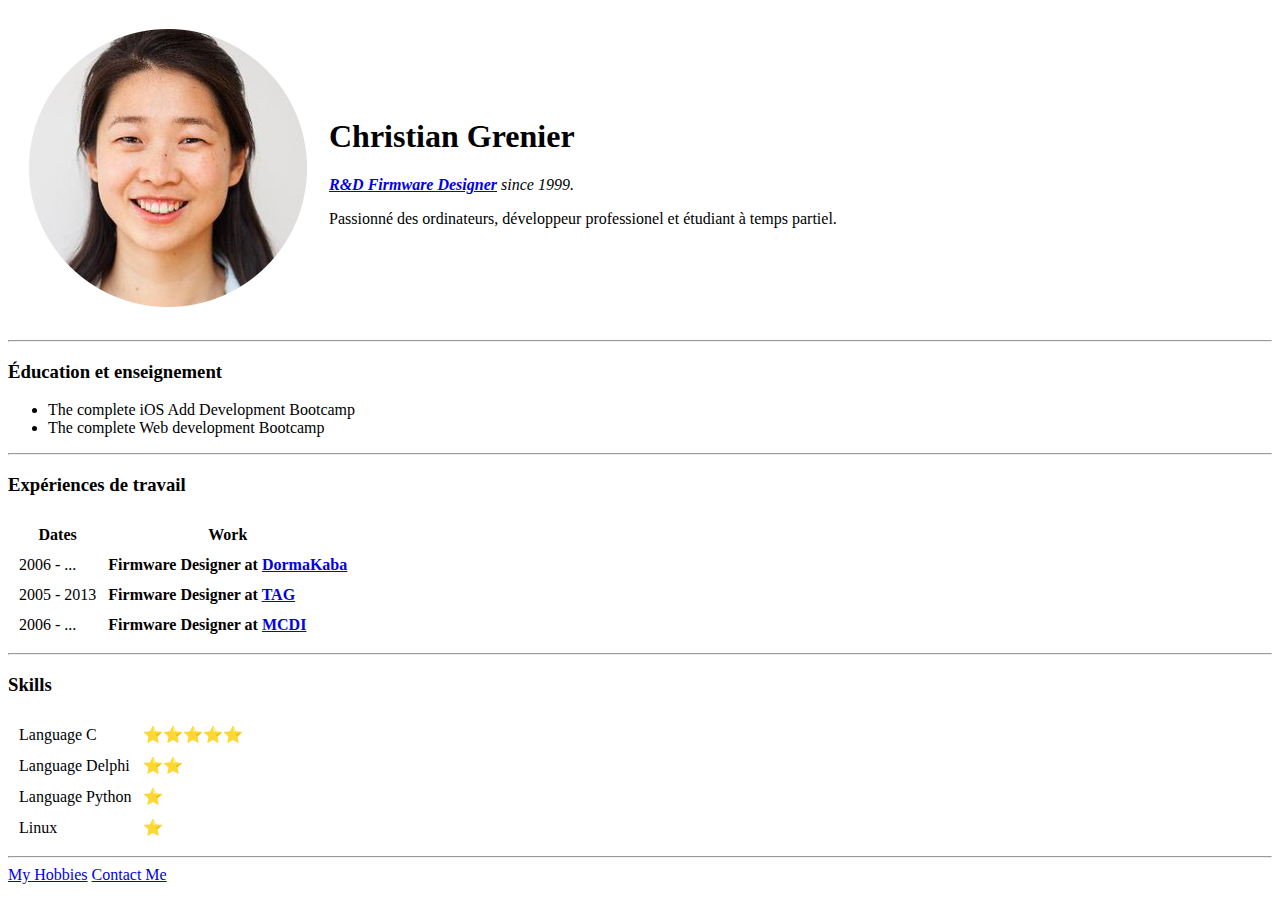
==== index.html @ 99862232 "Course #26 Start" ====
<!DOCTYPE html>
<html lang="en">

<head>
  <meta charset="UTF-8">
  <title>Site personnel de Christian</title>
</head>
<body>
  <table cellspacing="20">
    <tr>
      <td><img src="images/angela.png" alt="Angela profile picture"></td>
      <td>
        <h1>Christian Grenier</h1>
        <p><em><strong><a href="https://quijouequi.com/comedien/3229/christian-grenier">R&D Firmware Designer</a></strong> since 1999.</em></p>
        <p>Passionné des ordinateurs, développeur professionel et étudiant à temps partiel.</p>
      </td>
    </tr>
  </table>
  <hr>
  <h3>Éducation et enseignement</h3>
  <ul>
    <li>The complete iOS Add Development Bootcamp</li>
    <li>The complete Web development Bootcamp</li>
  </ul>
  <hr>
  <h3>Expériences de travail</h3>
  <table cellspacing="10">
    <thead>
      <th>Dates</th>
      <th>Work</th>
    </thead>
    <tbody>
      <tr>
        <td>2006 - ...</td>
        <td><strong>Firmware Designer at <a href="https://www.dormakaba.com">DormaKaba</a></strong></td>
      </tr>
      <tr>
        <td>2005 - 2013</td>
        <td><strong>Firmware Designer at <a href="https://www.tagtracking.ca/">TAG</a></strong></td>
      </tr>
      <tr>
        <td>2006 - ...</td>
        <td><strong>Firmware Designer at <a href="https://mcdi.com/">MCDI</a></strong></td>
      </tr>
    </tbody>
  </table>
  <hr>
  <h3>Skills</h3>
  <table cellspacing="10">
    <tr>
      <td>Language C</td>
      <td>⭐⭐⭐⭐⭐</td>
    </tr>
    <tr>
      <td>Language Delphi</td>
      <td>⭐⭐</td>
    </tr>
    <tr>
      <td>Language Python</td>
      <td>⭐</td>
    </tr>
    <tr>
      <td>Linux</td>
      <td>⭐</td>
    </tr>
  </table>
  <hr>
  <a href="hobbies.html">My Hobbies</a>
  <a href="contact-me.html">Contact Me</a>
</body>

</html>
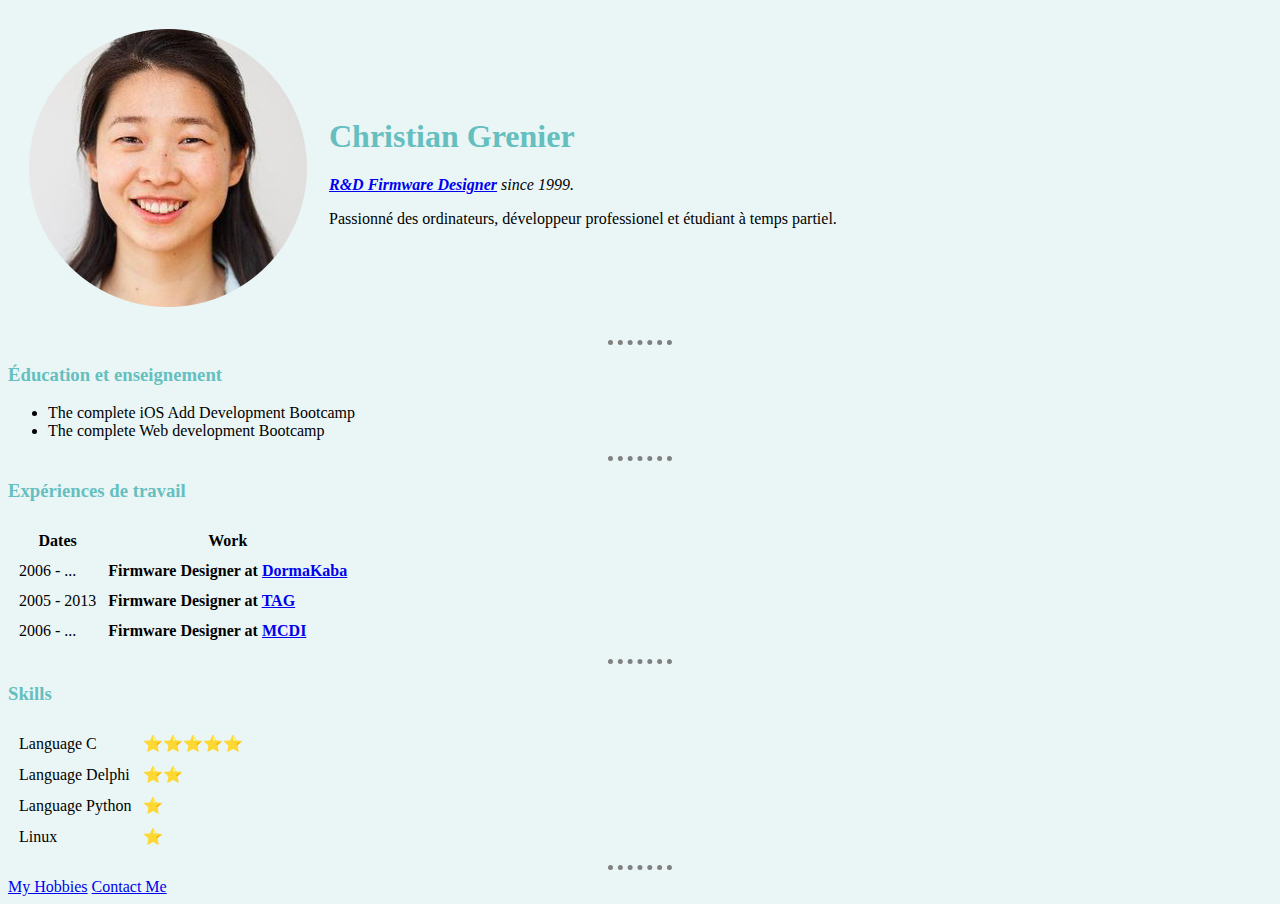
==== commit c7a159cf: "+ Courses #35, Start CSS Debugging" ====
--- a/index.html
+++ b/index.html
@@ -4,7 +4,9 @@
 <head>
   <meta charset="UTF-8">
   <title>Site personnel de Christian</title>
+  <link rel="stylesheet" href="css/styles.css">
 </head>
+
 <body>
   <table cellspacing="20">
     <tr>
--- a/css/styles.css
+++ b/css/styles.css
@@ -0,0 +1,19 @@
+body {
+  background-color: #EAF6F6;
+}
+
+hr {
+  border-style: none;
+  border-top-style: dotted;
+  border-color: grey;
+  border-width: 5px;
+  width: 5%
+}
+
+h1 {
+  color: #66BfBF;
+}
+
+h3 {
+  color: #66BfBF;
+}
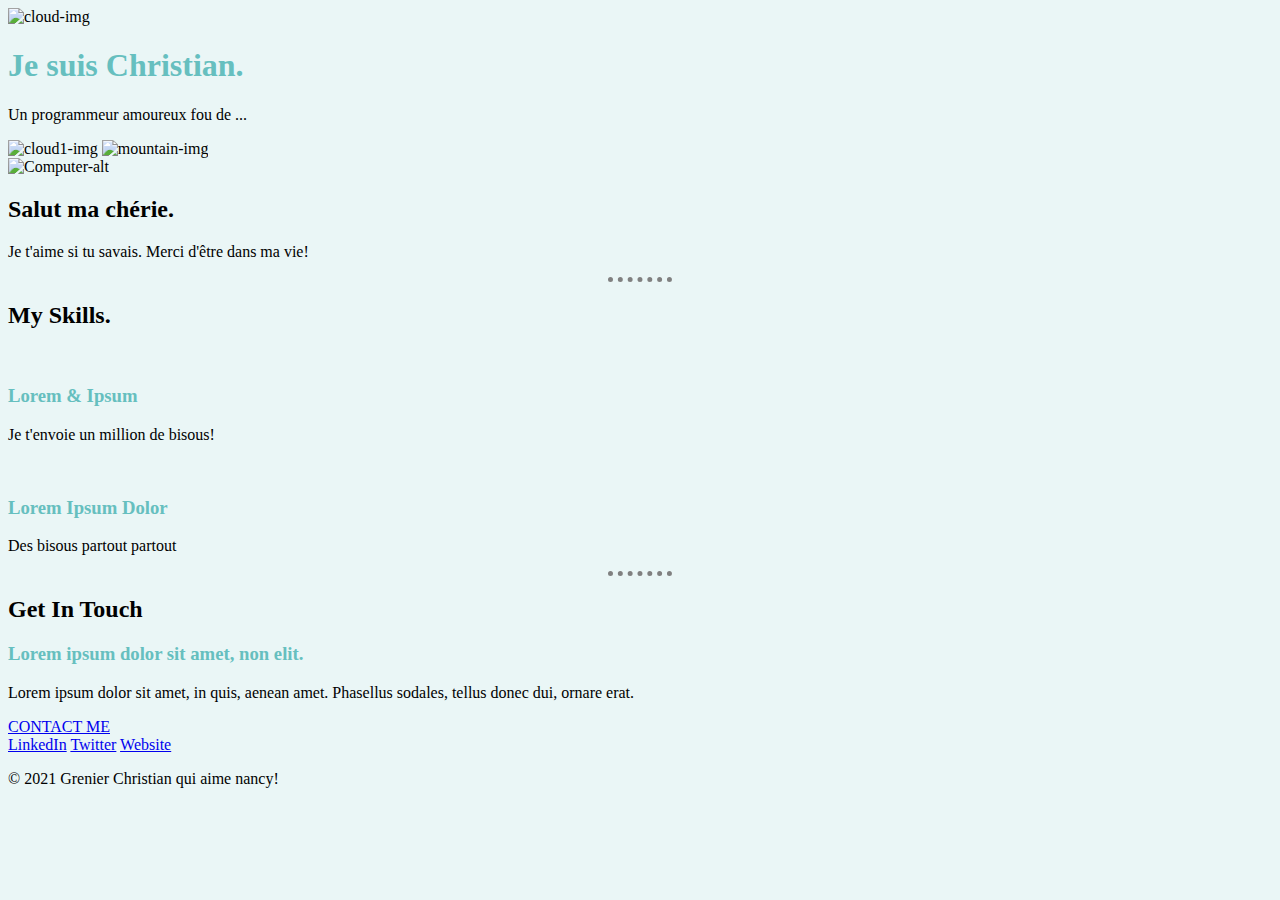
==== commit c5f3eb43: "Un nouveau changement du site!" ====
--- a/index.html
+++ b/index.html
@@ -1,74 +1,61 @@
 <!DOCTYPE html>
-<html lang="en">
+<html lang="en" dir="ltr">
+  <head>
+    <meta charset="utf-8">
+    <title>Christian Grenier</title>
+    <link rel="stylesheet" href="css/styles.css">
+    <link rel="icon" href="favicon.ico">
+    <link rel="preconnect" href="https://fonts.googleapis.com">
+    <link rel="preconnect" href="https://fonts.gstatic.com" crossorigin>
+    <link href="https://fonts.googleapis.com/css2?family=Sacramento&display=swap" rel="stylesheet">
+  </head>
+  <!-- Favicon icone pour le titre de la page web -->
+  <body>
+    <!-- div for content division, divide your content into
+        separate containers or boxes -->
+    <div class="top-container">
+      <img class="top_cloud" src="images/cloud.png" alt="cloud-img">
+      <h1>Je suis Christian.</h1>
+      <p>Un <span class="pro">pro</span>grammeur amoureux fou de ... </p>
+      <img class="bottom_cloud" src="images/cloud.png" alt="cloud1-img">
+      <img src="images/mountain.png" alt="mountain-img">
+    </div>
+    <div class="middle-container">
+      <div class="profile">
+        <img src="https://img-premium.flaticon.com/png/512/3037/premium/3037929.png?token=exp=1632532304~hmac=c46e2a912ab8f800d2f7e9acbab38585" alt="Computer-alt">
+        <h2>Salut ma chérie.</h2>
+        <p>Je t'aime si tu savais.  Merci d'être dans ma vie!</p>
+      </div>
+      <hr>
+      <div class="skills">
+        <h2>My Skills.</h2>
+        <div class="skill-row">
+          <img class="" src="https://media.giphy.com/media/2AMbUGzdNlvGPUOoG3/giphy.gif" alt="">
+          <h3>Lorem & Ipsum</h3>
+          <p>Je t'envoie un million de bisous!</p>
+        </div>
+        <div class="skill-row">
+          <img class="" src="" alt="">
+          <h3>Lorem Ipsum Dolor</h3>
+          <p>Des bisous partout partout</p>
+        </div>
+      </div>
+      <hr>
+      <div class="contact-me">
+        <h2>Get In Touch</h2>
+        <h3>Lorem ipsum dolor sit amet, non elit.</h3>
+        <p>Lorem ipsum dolor sit amet, in quis, aenean amet. Phasellus sodales, tellus donec dui, ornare erat.</p>
+        <a class="btn" href="mailto:spyhabs@hotmail.com">CONTACT ME</a>
+      </div>
+    </div>
 
-<head>
-  <meta charset="UTF-8">
-  <title>Site personnel de Christian</title>
-  <link rel="stylesheet" href="css/styles.css">
-</head>
 
-<body>
-  <table cellspacing="20">
-    <tr>
-      <td><img src="images/angela.png" alt="Angela profile picture"></td>
-      <td>
-        <h1>Christian Grenier</h1>
-        <p><em><strong><a href="https://quijouequi.com/comedien/3229/christian-grenier">R&D Firmware Designer</a></strong> since 1999.</em></p>
-        <p>Passionné des ordinateurs, développeur professionel et étudiant à temps partiel.</p>
-      </td>
-    </tr>
-  </table>
-  <hr>
-  <h3>Éducation et enseignement</h3>
-  <ul>
-    <li>The complete iOS Add Development Bootcamp</li>
-    <li>The complete Web development Bootcamp</li>
-  </ul>
-  <hr>
-  <h3>Expériences de travail</h3>
-  <table cellspacing="10">
-    <thead>
-      <th>Dates</th>
-      <th>Work</th>
-    </thead>
-    <tbody>
-      <tr>
-        <td>2006 - ...</td>
-        <td><strong>Firmware Designer at <a href="https://www.dormakaba.com">DormaKaba</a></strong></td>
-      </tr>
-      <tr>
-        <td>2005 - 2013</td>
-        <td><strong>Firmware Designer at <a href="https://www.tagtracking.ca/">TAG</a></strong></td>
-      </tr>
-      <tr>
-        <td>2006 - ...</td>
-        <td><strong>Firmware Designer at <a href="https://mcdi.com/">MCDI</a></strong></td>
-      </tr>
-    </tbody>
-  </table>
-  <hr>
-  <h3>Skills</h3>
-  <table cellspacing="10">
-    <tr>
-      <td>Language C</td>
-      <td>⭐⭐⭐⭐⭐</td>
-    </tr>
-    <tr>
-      <td>Language Delphi</td>
-      <td>⭐⭐</td>
-    </tr>
-    <tr>
-      <td>Language Python</td>
-      <td>⭐</td>
-    </tr>
-    <tr>
-      <td>Linux</td>
-      <td>⭐</td>
-    </tr>
-  </table>
-  <hr>
-  <a href="hobbies.html">My Hobbies</a>
-  <a href="contact-me.html">Contact Me</a>
-</body>
+    <div class="bottom-container">
+      <a class="footer-link" href="https://www.linkedin.com/">LinkedIn</a>
+      <a class="footer-link" href="https://twitter.com/">Twitter</a>
+      <a class="footer-link" href="https://www.appbrewery.co/">Website</a>
+      <p>© 2021 Grenier Christian qui aime nancy!</p>
+    </div>
 
+  </body>
 </html>
